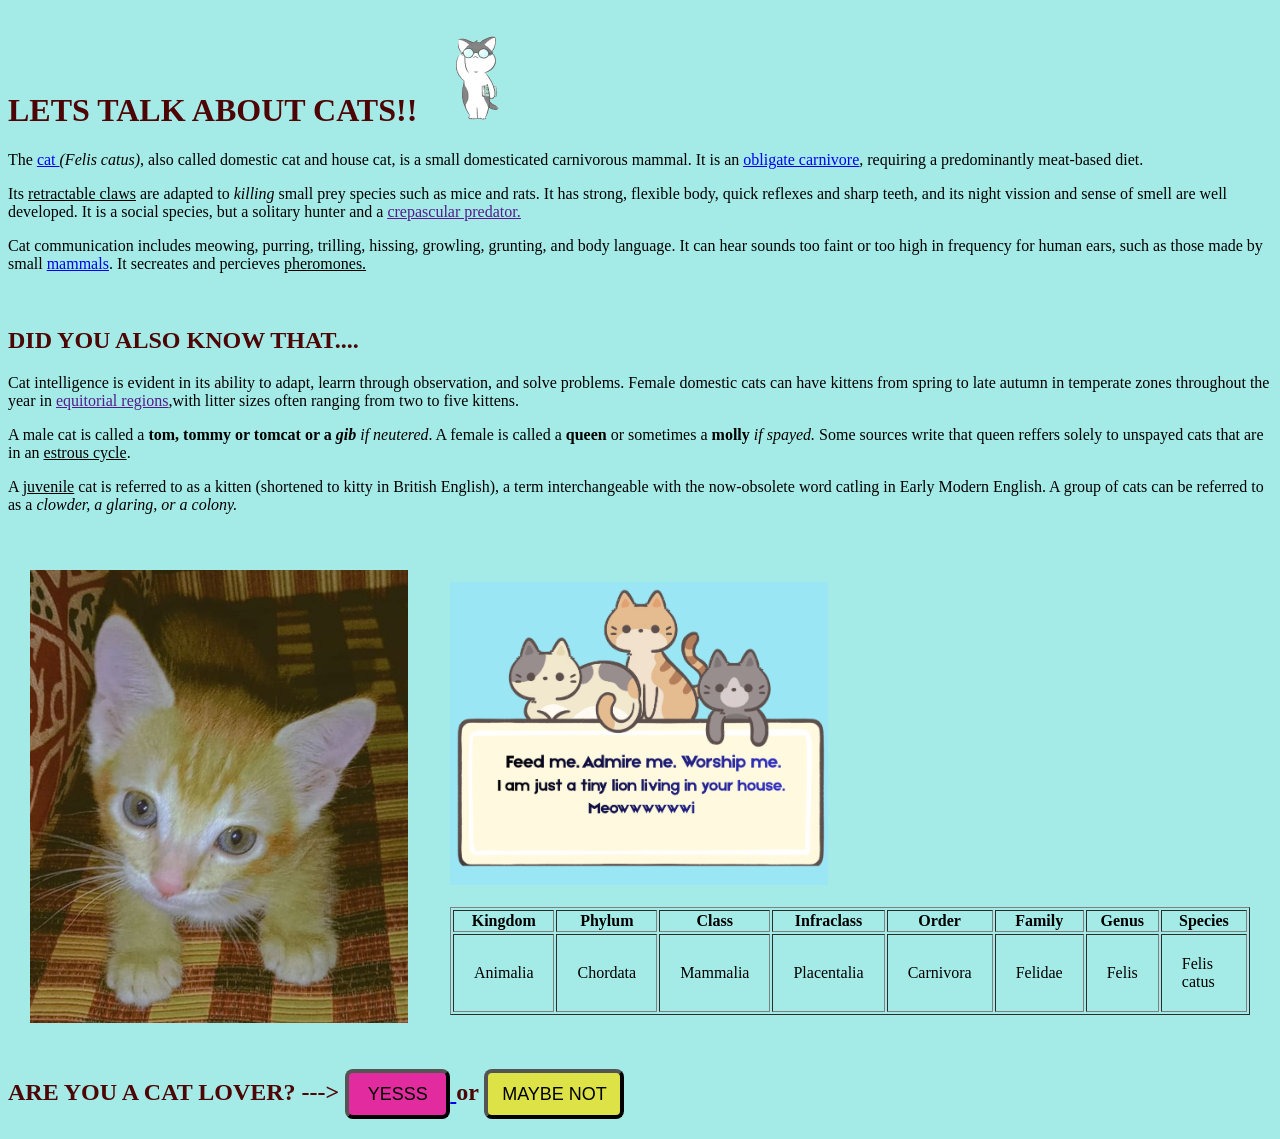
==== index.html @ 4cd038bc "Add files via upload" ====
<!DOCTYPE html>
<html>
    <head>
        <link rel="stylesheet" href="style.css">
        <title>CATS</title>
    </head>
    <body>
        <h1>LETS TALK ABOUT CATS!! <img src="smallcat.gif" class="smallcat"></h1>

        <p>The <a href="https://en.wikipedia.org/wiki/Cat" target="_blank">cat </a><i> (Felis catus)</i>, also called domestic cat and house cat, is a small domesticated carnivorous mammal.
            It is an <a href="https://en.wikipedia.org/wiki/Carnivore" target="_blank"><abbr title="an animal that must consume meat and animal tissues to survive">obligate carnivore</abbr></a>, requiring a predominantly meat-based diet.</p>
        <p>Its <abbr title="sharp, curved nails that pull back into a protective pocket when not in use.">retractable claws</abbr> are adapted to <i>killing</i> small prey species such as mice and rats.
        It has strong, flexible body, quick reflexes and sharp teeth, and its night vission and sense of smell are well developed.
    It is a social species, but a solitary hunter and a <a href="" target="_blank"><abbr title="an animal that hunts primarily during the twilight hours of dawn and dusk">crepascular predator.</abbr></a></p>
    <p>Cat communication includes meowing, purring, trilling, hissing, growling, grunting, and body language.
    It can hear sounds too faint or too high in frequency for human ears, such as those made by small <a href="https://en.wikipedia.org/wiki/Mammal">mammals</a>.
It secreates and percieves <abbr title=" chemical scents animals release to communicate with others of their own species.">pheromones.</abbr></p>
<br>
<h2>DID YOU ALSO KNOW THAT....</h2>
<p>Cat intelligence is evident in its ability to adapt, learrn through observation, and solve problems.
    Female domestic cats can have kittens from spring to late autumn in temperate zones throughout the 
    year in <a href="" target="_blank"><abbr title="warm, tropical areas of Earth near the equator">equitorial regions</abbr></a>,with litter sizes often ranging from two to five kittens.</p>
 <p>A male cat is called a <b>tom, tommy or tomcat or a <i>gib</b> if neutered</i>. A female is called a <strong>queen</strong> or sometimes a <b>molly</b> <i>if spayed.</i>
Some sources write that queen reffers solely to unspayed cats that are in an <abbr title="The recurring repodutive/fertility cycle in female mammals">estrous cycle</abbr>.</p>
 <p>A <abbr title="an adolescent or teenage">juvenile</abbr> cat is referred to as a kitten (shortened to kitty in British English), a term interchangeable with the now-obsolete word catling in Early Modern English.
    A group of cats can be referred to as a <i>clowder, a glaring, or a colony.</i></p>
<br>
<table>

    <tr>

        <td>
            <img src="my cat.jpeg" class="bigcat">
        </td>

        <td>

            <img src="cats.png" class="topcat">

            <br><br>

            <table border="1">

                <tr>
                    <th>Kingdom</th>
                    <th>Phylum</th>
                    <th>Class</th>
                    <th>Infraclass</th>
                    <th>Order</th>
                    <th>Family</th>
                    <th>Genus</th>
                    <th>Species</th>
                </tr>

                <tr>
                    <td>Animalia</td>
                    <td>Chordata</td>
                    <td>Mammalia</td>
                    <td>Placentalia</td>
                    <td>Carnivora</td>
                    <td>Felidae</td>
                    <td>Felis</td>
                    <td>Felis catus</td>
                </tr>

            </table>

        </td>

    </tr>

</table>
<h2>ARE YOU A CAT LOVER? --->
    
<a href="catlover.html" target="_blank">
<button class="yes">YESSS </button>
</a>

or

<a href="sadcat.html" target="_blank">
<button class="no">MAYBE NOT</button>
</a>

</h2>
</body> 

</html>
---- style.css ----
body{
    background-color: rgba(154, 233, 229, 0.899);
    font-family:Georgia, 'Times New Roman', Times, serif ;
}
.smallcat{
    width:100px;
    height:100px;
}
.bigcat{
    width:10cm;
    height:12cm;
}
.topcat{
    width:10cm;
    height:8cm;
}



h1{
    color:rgb(77, 5, 5);
    text-align:justify;

}
h2{
    color:rgb(77, 5, 5);
    text-align:justify;

}
p{
    font: size 25px;
    color:black;
}
td{
    padding: 20px;
}

.yes{
    background-color:rgb(226, 43, 159);
    color:rgb(0, 0, 0);
    border-color:black;
    font-style:bold;
    font-size: 18px;
    border-width: 4px;
    height:50px;
    width:105px;
    cursor:pointer;
    border-radius: 8px;
}

.no{
    background-color:rgb(221, 226, 71);
    color:rgb(0, 0, 0);
    border-color:black;
    font-style:bold;
    font-size: 18px;
    border-width: 4px;
    height:50px;
    width:140px;
    cursor:pointer;
    border-radius: 8px;
}

abbr{
    text-decoration: underline;
    cursor: help;
}
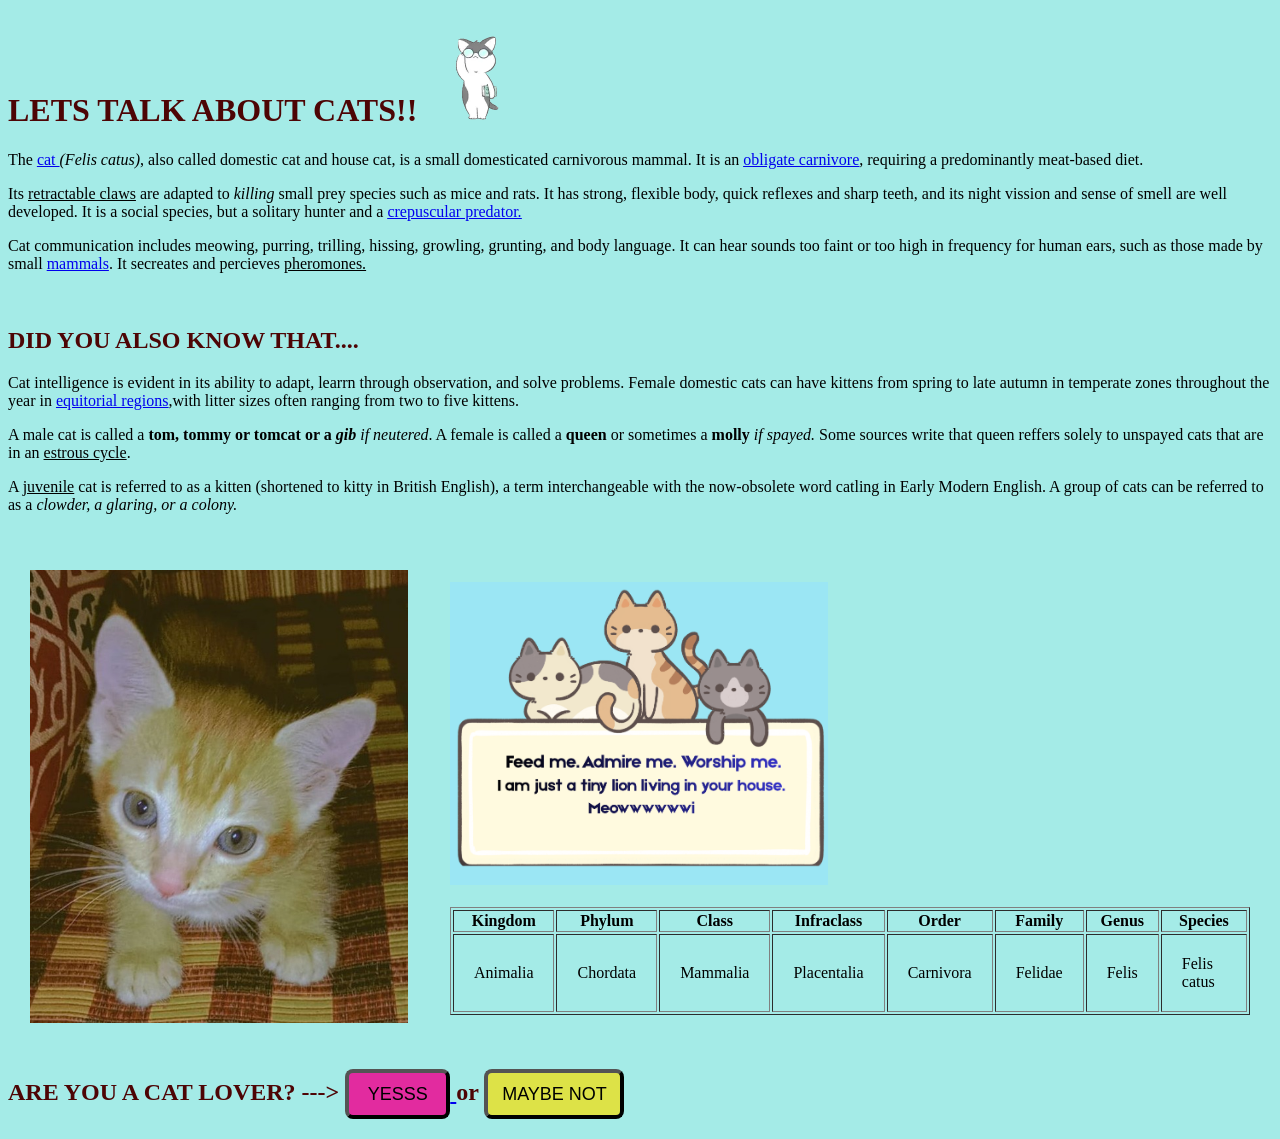
==== commit 437c7e9f: "Fix HTML formatting and correct typos" ====
--- a/index.html
+++ b/index.html
@@ -11,7 +11,7 @@
             It is an <a href="https://en.wikipedia.org/wiki/Carnivore" target="_blank"><abbr title="an animal that must consume meat and animal tissues to survive">obligate carnivore</abbr></a>, requiring a predominantly meat-based diet.</p>
         <p>Its <abbr title="sharp, curved nails that pull back into a protective pocket when not in use.">retractable claws</abbr> are adapted to <i>killing</i> small prey species such as mice and rats.
         It has strong, flexible body, quick reflexes and sharp teeth, and its night vission and sense of smell are well developed.
-    It is a social species, but a solitary hunter and a <a href="" target="_blank"><abbr title="an animal that hunts primarily during the twilight hours of dawn and dusk">crepascular predator.</abbr></a></p>
+    It is a social species, but a solitary hunter and a <a href="https://en.wikipedia.org/wiki/Crepuscular_animal" target="_blank"><abbr title="an animal that hunts primarily during the twilight hours of dawn and dusk">crepuscular predator.</abbr></a></p>
     <p>Cat communication includes meowing, purring, trilling, hissing, growling, grunting, and body language.
     It can hear sounds too faint or too high in frequency for human ears, such as those made by small <a href="https://en.wikipedia.org/wiki/Mammal">mammals</a>.
 It secreates and percieves <abbr title=" chemical scents animals release to communicate with others of their own species.">pheromones.</abbr></p>
@@ -19,7 +19,7 @@
 <h2>DID YOU ALSO KNOW THAT....</h2>
 <p>Cat intelligence is evident in its ability to adapt, learrn through observation, and solve problems.
     Female domestic cats can have kittens from spring to late autumn in temperate zones throughout the 
-    year in <a href="" target="_blank"><abbr title="warm, tropical areas of Earth near the equator">equitorial regions</abbr></a>,with litter sizes often ranging from two to five kittens.</p>
+    year in <a href="https://en.wikipedia.org/wiki/Equator" target="_blank"><abbr title="warm, tropical areas of Earth near the equator">equitorial regions</abbr></a>,with litter sizes often ranging from two to five kittens.</p>
  <p>A male cat is called a <b>tom, tommy or tomcat or a <i>gib</b> if neutered</i>. A female is called a <strong>queen</strong> or sometimes a <b>molly</b> <i>if spayed.</i>
 Some sources write that queen reffers solely to unspayed cats that are in an <abbr title="The recurring repodutive/fertility cycle in female mammals">estrous cycle</abbr>.</p>
  <p>A <abbr title="an adolescent or teenage">juvenile</abbr> cat is referred to as a kitten (shortened to kitty in British English), a term interchangeable with the now-obsolete word catling in Early Modern English.
@@ -85,4 +85,4 @@
 </h2>
 </body> 
 
-</html>+</html>
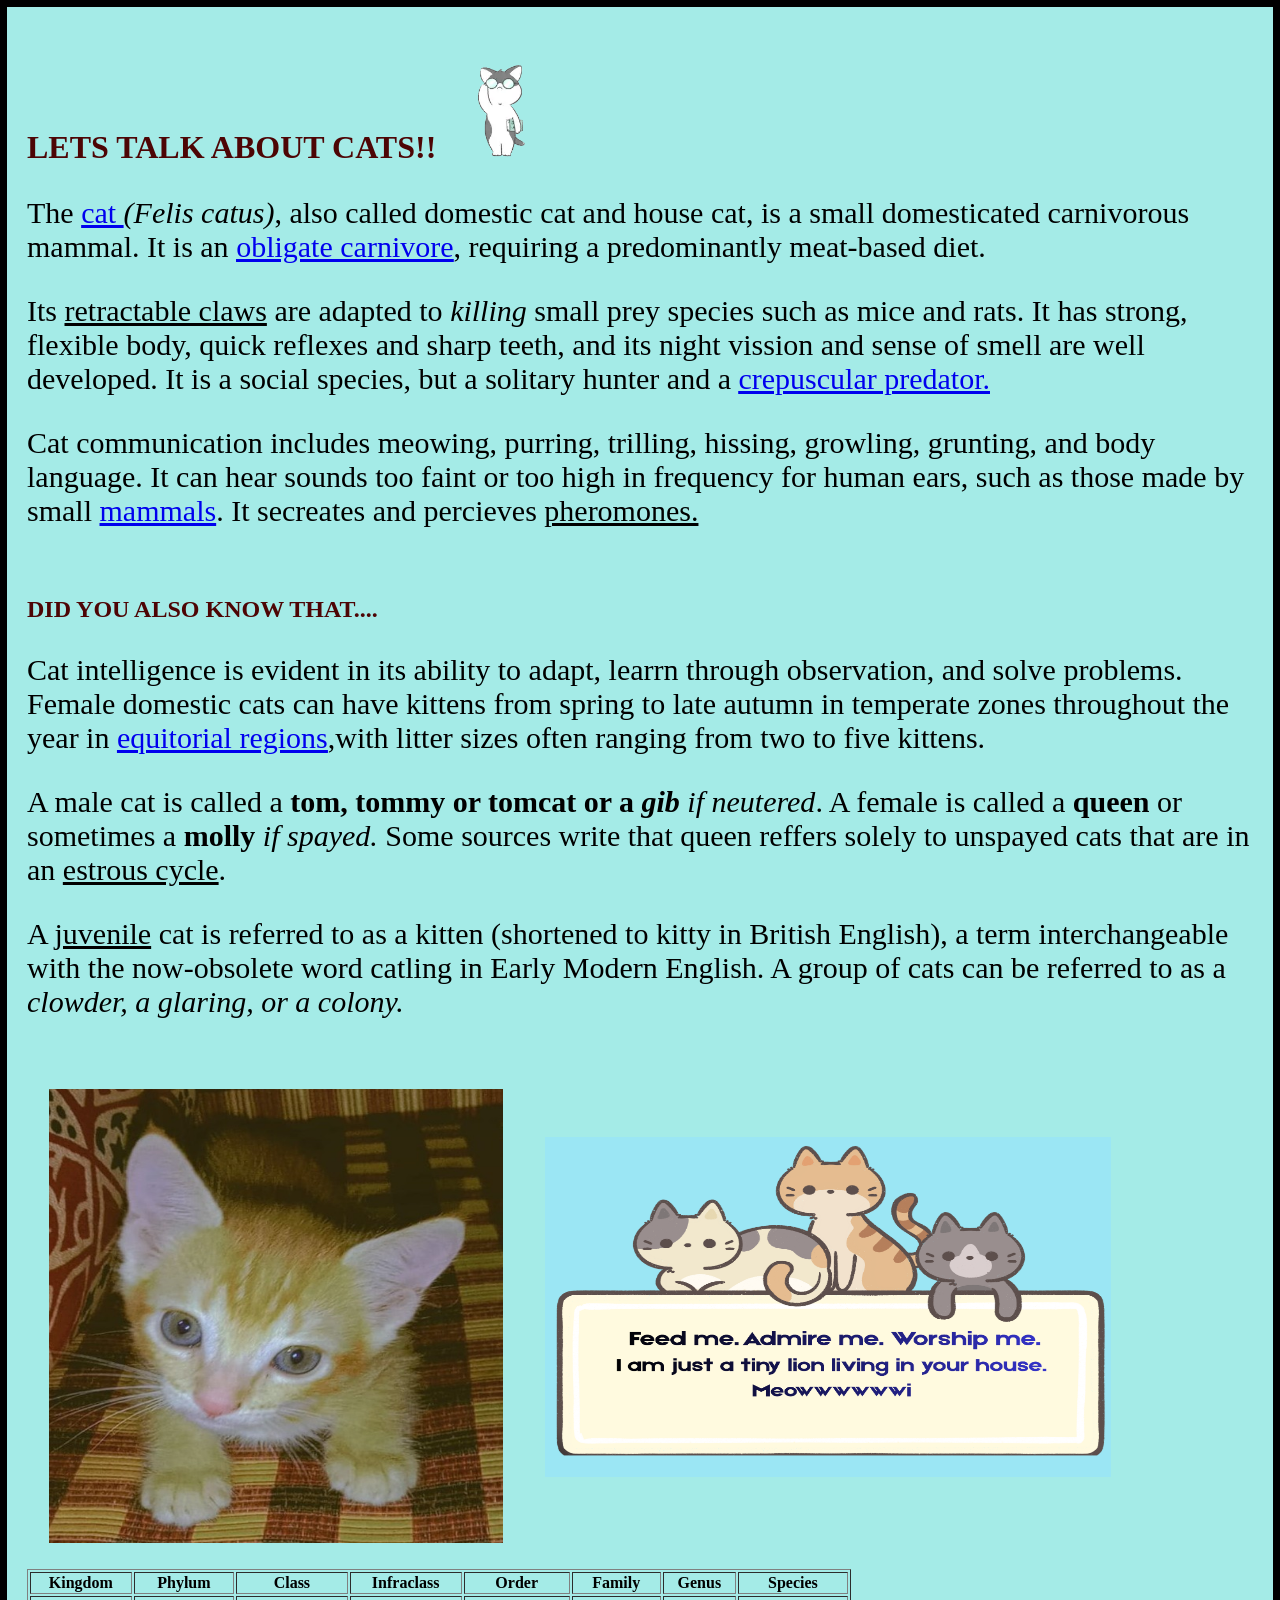
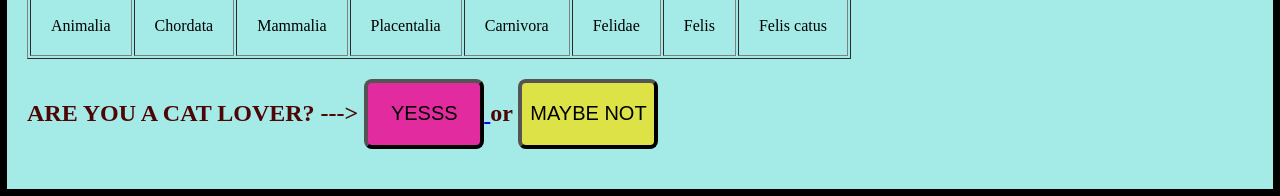
==== commit 521805b5: "Correct typos and improve HTML formatting Fixed multiple typos and formatting issues throughout the " ====
--- a/index.html
+++ b/index.html
@@ -38,7 +38,9 @@
             <img src="cats.png" class="topcat">
 
             <br><br>
-
+        </td>
+    </tr>
+</table>
             <table border="1">
 
                 <tr>
--- a/style.css
+++ b/style.css
@@ -1,18 +1,25 @@
 body{
     background-color: rgba(154, 233, 229, 0.899);
     font-family:Georgia, 'Times New Roman', Times, serif ;
+    
+    max-width:1650px;
+    margin: 0 auto;
+    padding: 20px;
+    border: 7px solid #000000;
+
 }
+
 .smallcat{
-    width:100px;
-    height:100px;
+    width:110px;
+    height:110px;
 }
 .bigcat{
-    width:10cm;
+    width:12cm;
     height:12cm;
 }
 .topcat{
-    width:10cm;
-    height:8cm;
+    width:15cm;
+    height:9cm;
 }
 
 
@@ -28,9 +35,9 @@
 
 }
 p{
-    font: size 25px;
-    color:black;
-}
+    font-size:30px;
+    color:black;}
+
 td{
     padding: 20px;
 }
@@ -40,10 +47,10 @@
     color:rgb(0, 0, 0);
     border-color:black;
     font-style:bold;
-    font-size: 18px;
+    font-size: 20px;
     border-width: 4px;
-    height:50px;
-    width:105px;
+    height:70px;
+    width:120px;
     cursor:pointer;
     border-radius: 8px;
 }
@@ -53,9 +60,9 @@
     color:rgb(0, 0, 0);
     border-color:black;
     font-style:bold;
-    font-size: 18px;
+    font-size: 20px;
     border-width: 4px;
-    height:50px;
+    height:70px;
     width:140px;
     cursor:pointer;
     border-radius: 8px;
@@ -64,4 +71,4 @@
 abbr{
     text-decoration: underline;
     cursor: help;
-}+}
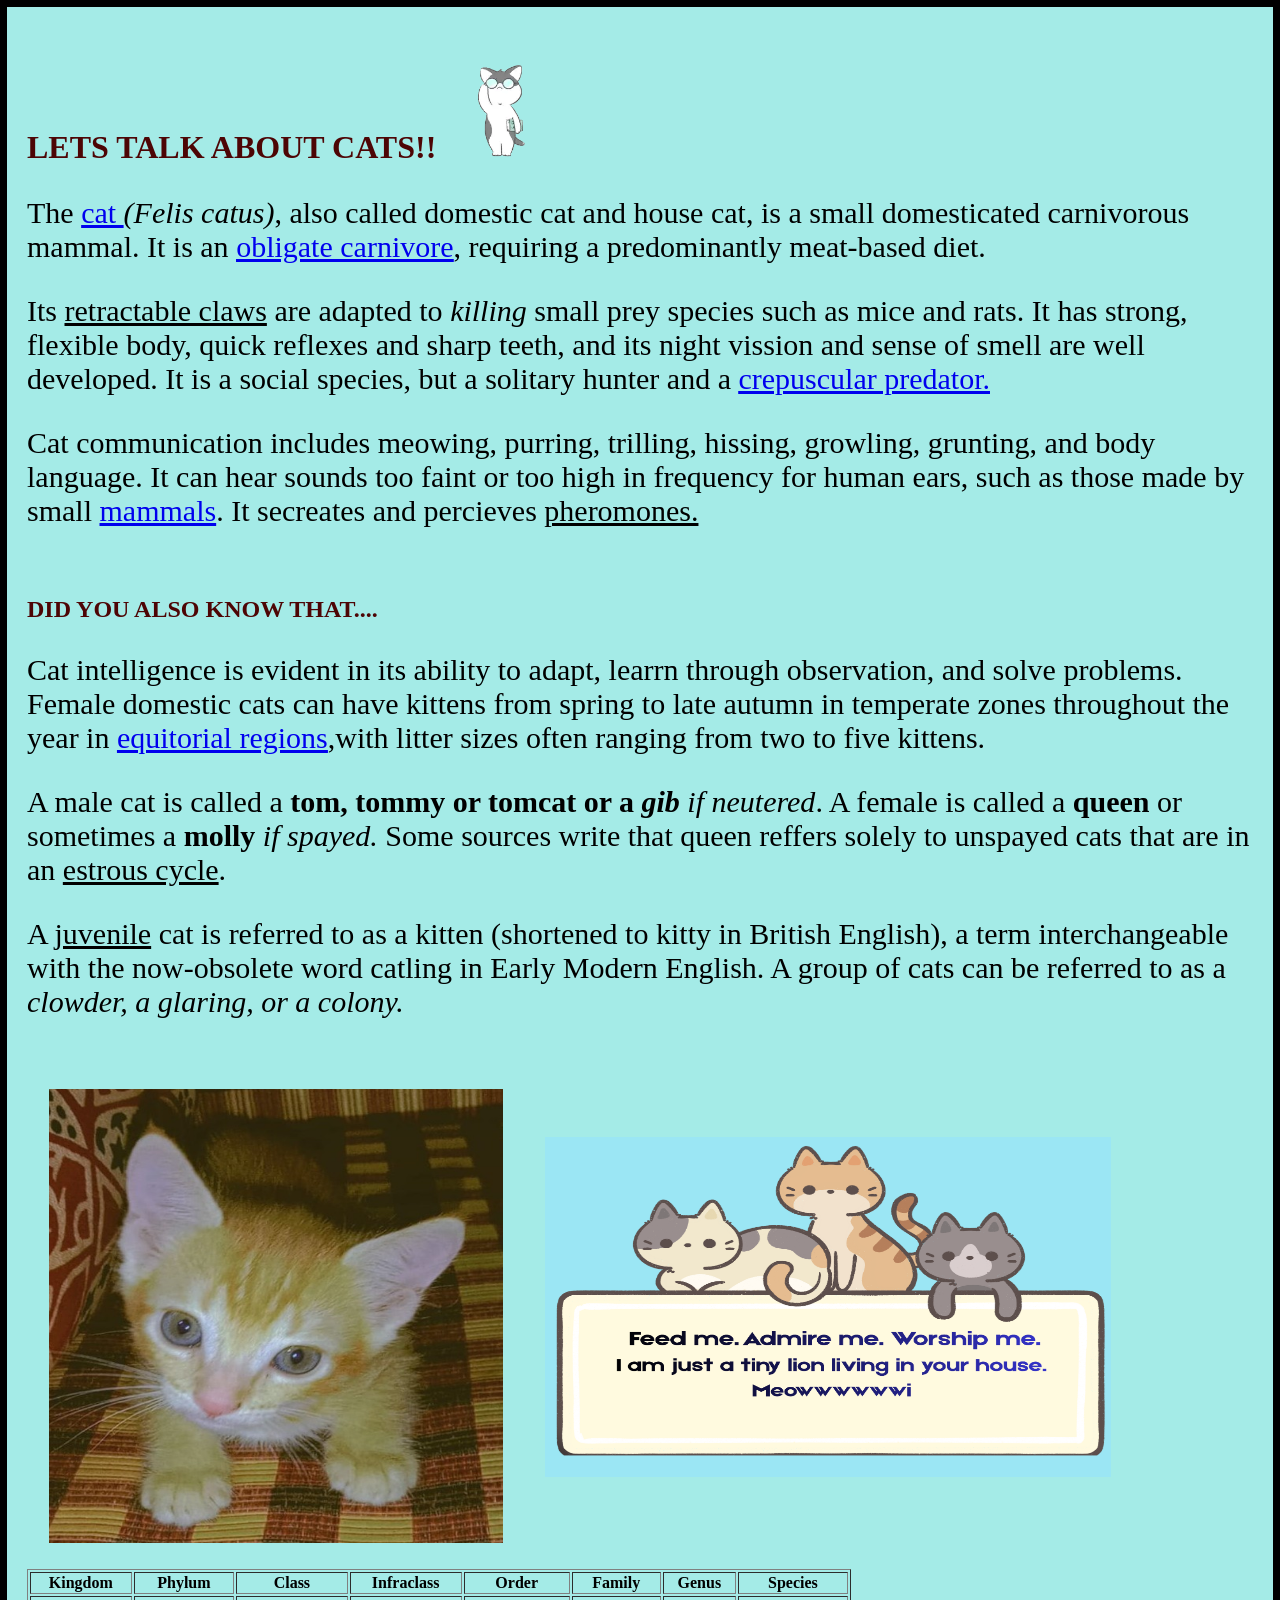
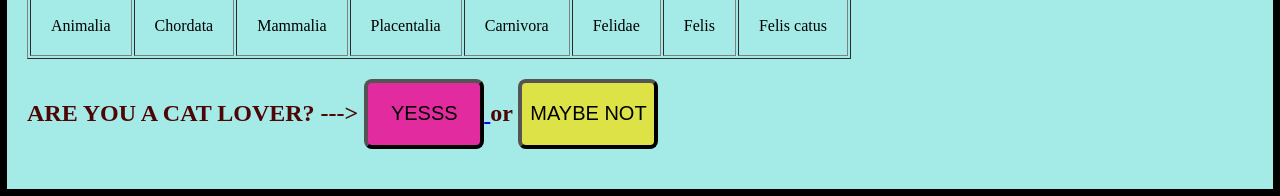
==== commit 6e54dc40: "Update index.html" ====
--- a/index.html
+++ b/index.html
@@ -1,6 +1,7 @@
 <!DOCTYPE html>
 <html>
     <head>
+        <meta name="viewport" content="width=device-width, initial-scale=1.0">
         <link rel="stylesheet" href="style.css">
         <title>CATS</title>
     </head>
--- a/style.css
+++ b/style.css
@@ -2,7 +2,7 @@
     background-color: rgba(154, 233, 229, 0.899);
     font-family:Georgia, 'Times New Roman', Times, serif ;
     
-    max-width:1650px;
+    max-width:1620px;
     margin: 0 auto;
     padding: 20px;
     border: 7px solid #000000;
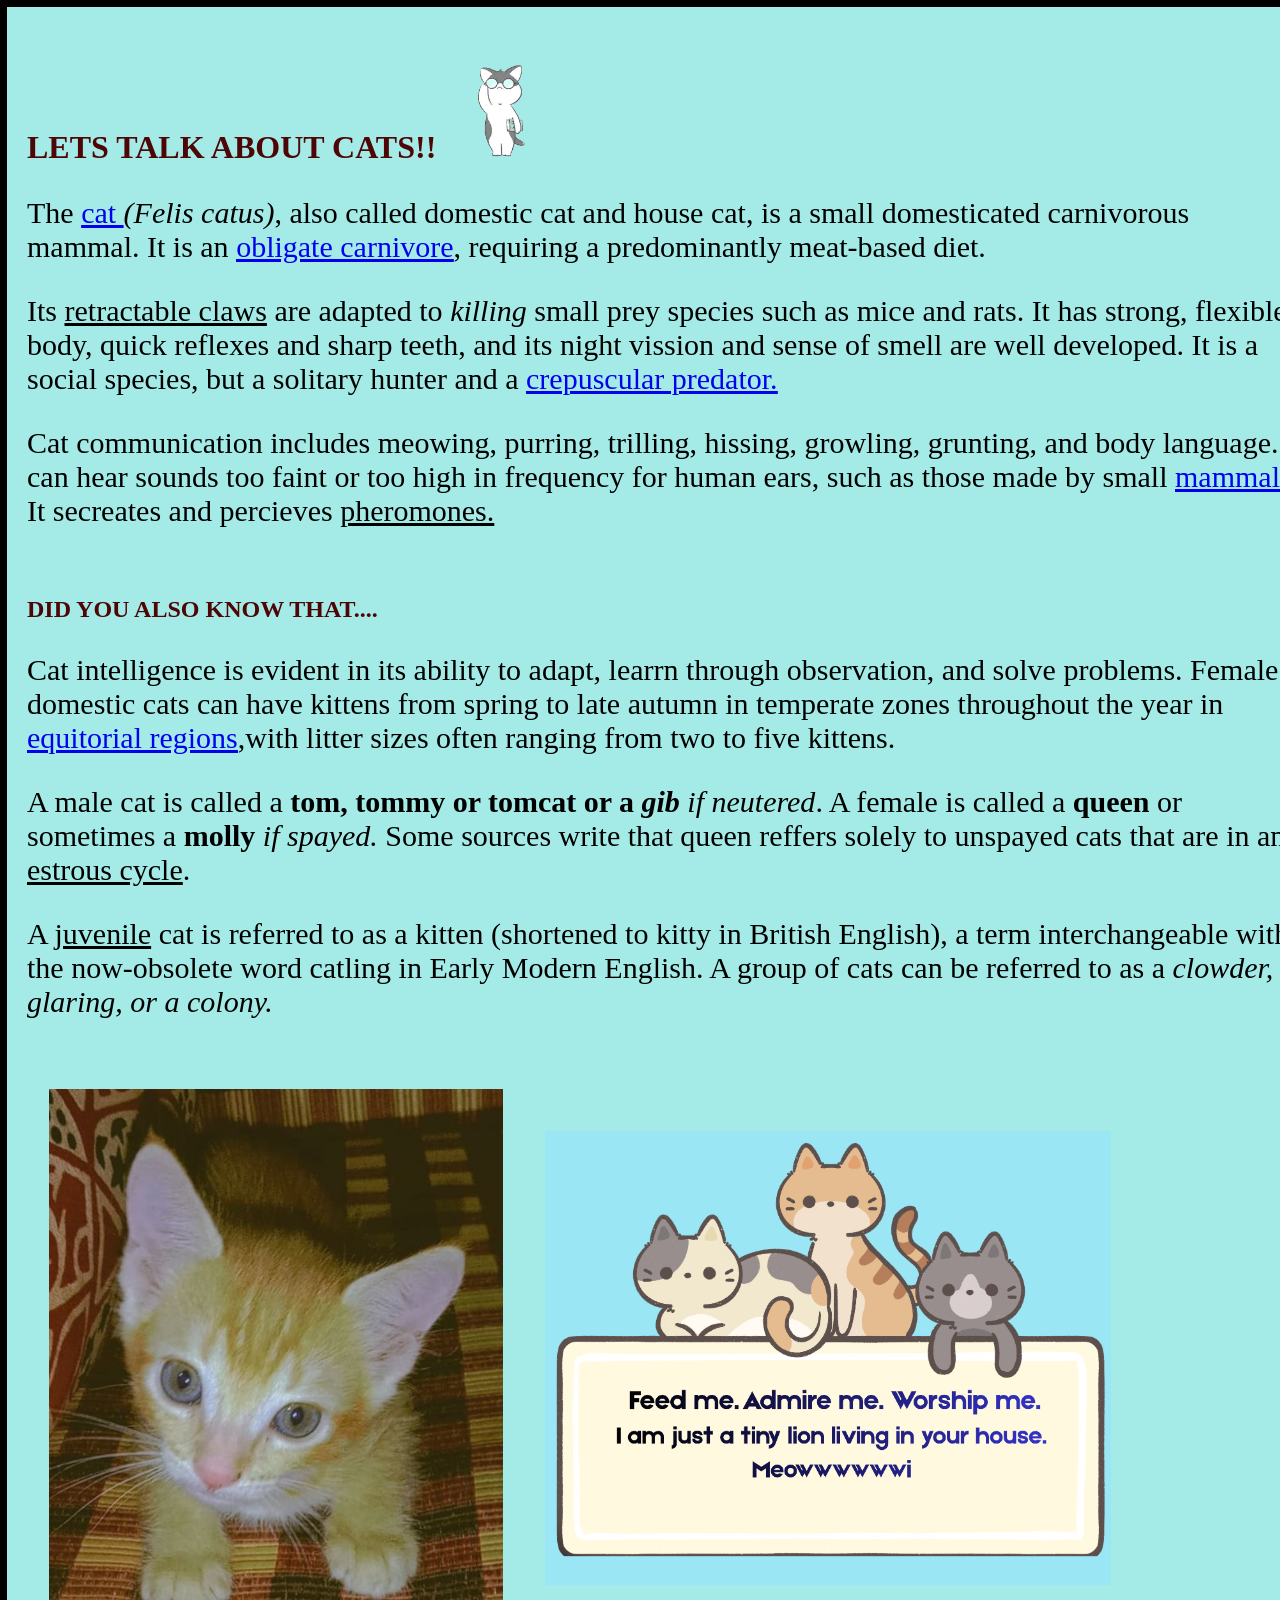
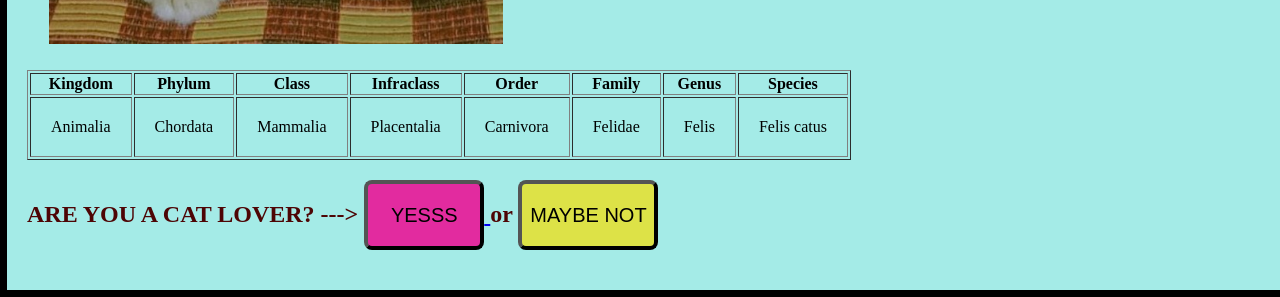
==== commit 0d0475aa: "Update index.html" ====
--- a/index.html
+++ b/index.html
@@ -1,7 +1,6 @@
 <!DOCTYPE html>
 <html>
     <head>
-        <meta name="viewport" content="width=device-width, initial-scale=1.0">
         <link rel="stylesheet" href="style.css">
         <title>CATS</title>
     </head>
--- a/style.css
+++ b/style.css
@@ -3,9 +3,11 @@
     font-family:Georgia, 'Times New Roman', Times, serif ;
     
     max-width:1620px;
+    width: 100%;
     margin: 0 auto;
     padding: 20px;
     border: 7px solid #000000;
+    overflow-x: hidden;
 
 }
 
@@ -15,11 +17,11 @@
 }
 .bigcat{
     width:12cm;
-    height:12cm;
+    height:auto;
 }
 .topcat{
     width:15cm;
-    height:9cm;
+    height:auto;
 }
 
 
